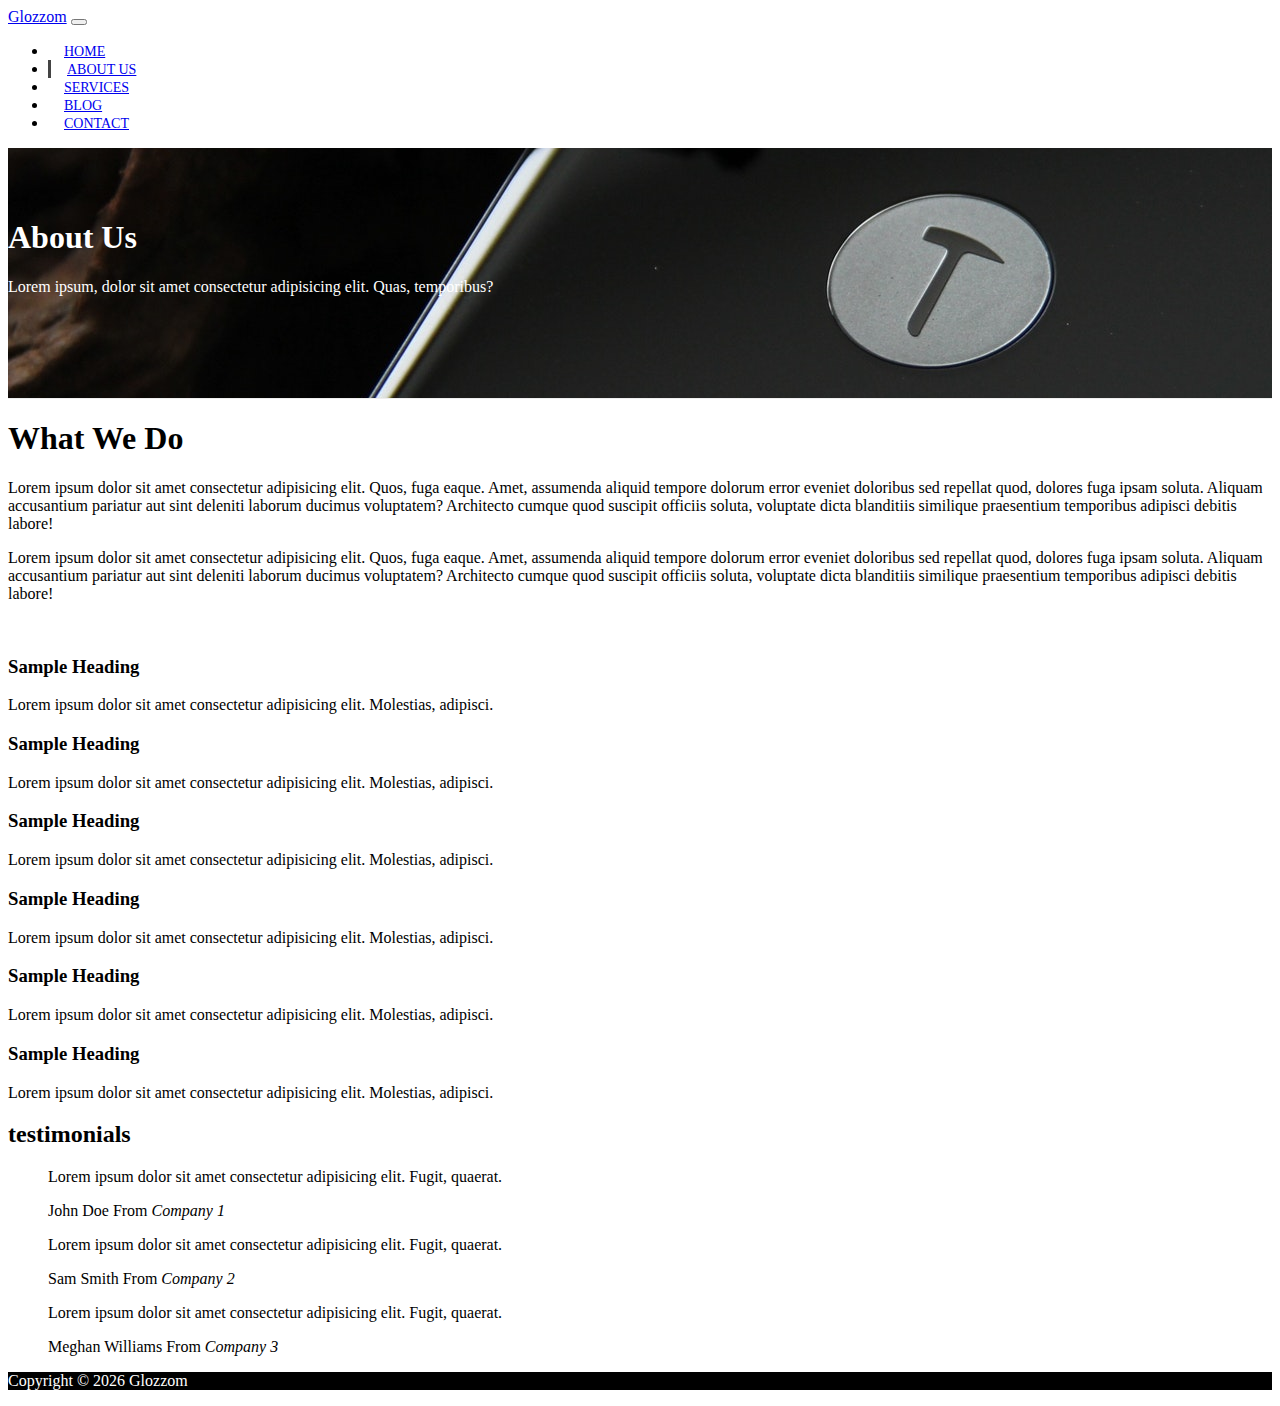
==== about.html @ 7329d4df "Foundation Files" ====
<!DOCTYPE html>
<html lang="en">

<head>
  <meta charset="UTF-8">
  <meta name="viewport" content="width=device-width, initial-scale=1.0">
  <meta http-equiv="X-UA-Compatible" content="ie=edge">
  <link rel="stylesheet" href="https://use.fontawesome.com/releases/v5.0.13/css/all.css" integrity="sha384-DNOHZ68U8hZfKXOrtjWvjxusGo9WQnrNx2sqG0tfsghAvtVlRW3tvkXWZh58N9jp"
    crossorigin="anonymous">
  <link rel="stylesheet" href="https://stackpath.bootstrapcdn.com/bootstrap/4.1.1/css/bootstrap.min.css" integrity="sha384-WskhaSGFgHYWDcbwN70/dfYBj47jz9qbsMId/iRN3ewGhXQFZCSftd1LZCfmhktB"
    crossorigin="anonymous">
  <link rel="stylesheet" href="https://cdnjs.cloudflare.com/ajax/libs/slick-carousel/1.9.0/slick.css" />
  <link rel="stylesheet" href="https://cdnjs.cloudflare.com/ajax/libs/slick-carousel/1.9.0/slick-theme.css" />
  <link rel="stylesheet" href="css/style.css">
  <title>Bootstrap Theme</title>
</head>

<body>
  <nav class="navbar navbar-expand-sm navbar-dark bg-dark">
    <div class="container">
      <a href="index.html" class="navbar-brand">Glozzom</a>
      <button class="navbar-toggler" data-toggle="collapse" data-target="#navbarCollapse">
        <span class="navbar-toggler-icon"></span>
      </button>
      <div class="collapse navbar-collapse" id="navbarCollapse">
        <ul class="navbar-nav ml-auto">
          <li class="nav-item">
            <a href="index.html" class="nav-link">Home</a>
          </li>
          <li class="nav-item active">
            <a href="about.html" class="nav-link">About Us</a>
          </li>
          <li class="nav-item">
            <a href="services.html" class="nav-link">Services</a>
          </li>
          <li class="nav-item">
            <a href="blog.html" class="nav-link">Blog</a>
          </li>
          <li class="nav-item">
            <a href="contact.html" class="nav-link">Contact</a>
          </li>
        </ul>
      </div>
    </div>
  </nav>

  <!-- PAGE HEADER -->
  <header id="page-header">
    <div class="container">
      <div class="row">
        <div class="col-md-6 m-auto text-center">
          <h1>About Us</h1>
          <p>Lorem ipsum, dolor sit amet consectetur adipisicing elit. Quas, temporibus?</p>
        </div>
      </div>
    </div>
  </header>

  <!-- ABOUT SECTION -->
  <section id="about" class="py-3">
    <div class="container">
      <div class="row">
        <div class="col-md-6">
          <h1>What We Do</h1>
          <p>Lorem ipsum dolor sit amet consectetur adipisicing elit. Quos, fuga eaque. Amet, assumenda aliquid tempore dolorum
            error eveniet doloribus sed repellat quod, dolores fuga ipsam soluta. Aliquam accusantium pariatur aut sint deleniti
            laborum ducimus voluptatem? Architecto cumque quod suscipit officiis soluta, voluptate dicta blanditiis similique
            praesentium temporibus adipisci debitis labore!</p>
          <p>Lorem ipsum dolor sit amet consectetur adipisicing elit. Quos, fuga eaque. Amet, assumenda aliquid tempore dolorum
            error eveniet doloribus sed repellat quod, dolores fuga ipsam soluta. Aliquam accusantium pariatur aut sint deleniti
            laborum ducimus voluptatem? Architecto cumque quod suscipit officiis soluta, voluptate dicta blanditiis similique
            praesentium temporibus adipisci debitis labore!</p>
        </div>
        <div class="col-md-6">
          <img src="https://source.unsplash.com/random/700x700/?technology" alt="" class="img-fluid rounded-circle d-none d-md-block about-img">
        </div>
      </div>
    </div>
  </section>

  <!-- ICON BOXES -->
  <section id="icon-boxes" class="p-5">
    <div class="container">
      <div class="row mb-4">
        <div class="col-md-4">
          <div class="card bg-danger text-white text-center">
            <div class="card-body">
              <i class="fas fa-building fa-3x"></i>
              <h3>Sample Heading</h3>
              Lorem ipsum dolor sit amet consectetur adipisicing elit. Molestias, adipisci.
            </div>
          </div>
        </div>
        <div class="col-md-4">
          <div class="card bg-dark text-white text-center">
            <div class="card-body">
              <i class="fas fa-bullhorn fa-3x"></i>
              <h3>Sample Heading</h3>
              Lorem ipsum dolor sit amet consectetur adipisicing elit. Molestias, adipisci.
            </div>
          </div>
        </div>
        <div class="col-md-4">
          <div class="card bg-danger text-white text-center">
            <div class="card-body">
              <i class="fas fa-comments fa-3x"></i>
              <h3>Sample Heading</h3>
              Lorem ipsum dolor sit amet consectetur adipisicing elit. Molestias, adipisci.
            </div>
          </div>
        </div>
      </div>

      <div class="row mb-4">
        <div class="col-md-4">
          <div class="card bg-dark text-white text-center">
            <div class="card-body">
              <i class="fas fa-box fa-3x"></i>
              <h3>Sample Heading</h3>
              Lorem ipsum dolor sit amet consectetur adipisicing elit. Molestias, adipisci.
            </div>
          </div>
        </div>
        <div class="col-md-4">
          <div class="card bg-danger text-white text-center">
            <div class="card-body">
              <i class="fas fa-credit-card fa-3x"></i>
              <h3>Sample Heading</h3>
              Lorem ipsum dolor sit amet consectetur adipisicing elit. Molestias, adipisci.
            </div>
          </div>
        </div>
        <div class="col-md-4">
          <div class="card bg-dark text-white text-center">
            <div class="card-body">
              <i class="fas fa-coffee fa-3x"></i>
              <h3>Sample Heading</h3>
              Lorem ipsum dolor sit amet consectetur adipisicing elit. Molestias, adipisci.
            </div>
          </div>
        </div>
      </div>
    </div>
  </section>

  <!-- TESTIMONIALS -->
  <section id="testimonials" class="p-4 bg-dark text-white">
    <div class="container">
      <h2 class="text-center">testimonials</h2>
      <div class="row text-center">
        <div class="col">
          <div class="slider">
            <div>
              <blockquote class="blockquote">
                <p class="mb-0">
                  Lorem ipsum dolor sit amet consectetur adipisicing elit. Fugit, quaerat.
                </p>
                <footer class="blockquote-footer">John Doe From
                  <cite title="Company 1">Company 1</cite>
                </footer>
              </blockquote>
            </div>
            <div>
              <blockquote class="blockquote">
                <p class="mb-0">
                  Lorem ipsum dolor sit amet consectetur adipisicing elit. Fugit, quaerat.
                </p>
                <footer class="blockquote-footer">Sam Smith From
                  <cite title="Company 2">Company 2</cite>
                </footer>
              </blockquote>
            </div>
            <div>
              <blockquote class="blockquote">
                <p class="mb-0">
                  Lorem ipsum dolor sit amet consectetur adipisicing elit. Fugit, quaerat.
                </p>
                <footer class="blockquote-footer">Meghan Williams From
                  <cite title="Company 3">Company 3</cite>
                </footer>
              </blockquote>
            </div>
          </div>
        </div>
      </div>
    </div>
  </section>

  <!-- FOOTER -->
  <footer id="main-footer" class="text-center p-4">
    <div class="container">
      <div class="row">
        <div class="col">
          <p>Copyright &copy;
            <span id="year"></span> Glozzom</p>
        </div>
      </div>
    </div>
  </footer>


  <script src="http://code.jquery.com/jquery-3.3.1.min.js" integrity="sha256-FgpCb/KJQlLNfOu91ta32o/NMZxltwRo8QtmkMRdAu8="
    crossorigin="anonymous"></script>
  <script src="https://cdnjs.cloudflare.com/ajax/libs/popper.js/1.14.3/umd/popper.min.js" integrity="sha384-ZMP7rVo3mIykV+2+9J3UJ46jBk0WLaUAdn689aCwoqbBJiSnjAK/l8WvCWPIPm49"
    crossorigin="anonymous"></script>
  <script src="https://stackpath.bootstrapcdn.com/bootstrap/4.1.1/js/bootstrap.min.js" integrity="sha384-smHYKdLADwkXOn1EmN1qk/HfnUcbVRZyYmZ4qpPea6sjB/pTJ0euyQp0Mk8ck+5T"
    crossorigin="anonymous"></script>
  <script src="https://cdnjs.cloudflare.com/ajax/libs/slick-carousel/1.9.0/slick.js"></script>

  <script>
    // Get the current year for the copyright
    $('#year').text(new Date().getFullYear());

    $('.slider').slick({
      infinite: true,
      slideToShow: 1,
      slideToScroll: 1
    });
  </script>
</body>

</html>
---- css/style.css ----
body {
  overflow-x: hidden;
}

.navbar .nav-link {
  font-size: 14px;
  text-transform: uppercase;
  padding-left: 1rem !important;
  padding-right: 1rem !important;
}

.navbar .nav-item.active {
  border-left: #444 3px solid;
}

.carousel-item {
  height: 450px;
}

.carousel-image-1 {
  background: url('../img/image1.jpg');
  background-size: cover;
}

.carousel-image-2 {
  background: url('../img/image2.jpg');
  background-size: cover;
}

.carousel-image-3 {
  background: url('../img/image3.jpg');
  background-size: cover;
}

#home-heading {
  position: relative;
  min-height: 200px;
  background: url('../img/lights.jpg');
  background-attachment: fixed;
  background-repeat: no-repeat;
  text-align: center;
  color: #fff;
}

.dark-overlay {
  position: absolute;
  top: 0;
  left: 0;
  width: 100%;
  height: 100%;
  background: rgba(0, 0, 0, 0.7);
}

#video-play {
  position: relative;
  min-height: 200px;
  background: url('../img/media.jpg');
  background-attachment: fixed;
  background-repeat: no-repeat;
  background-position: 0 -300px;
  text-align: center;
  color: #fff;
}

#video-play a {
  color: #fff;
}

#page-header {
  height: 200px;
  background: url('../img/image1.jpg');
  background-position: 0 -360px;
  background-attachment: fixed;
  color: #fff;
  border-bottom: 1px #eee solid;
  padding-top: 50px;
}

.about-img {
  margin-top: -50px;
}

#faq .card {
  border: #444;
}

#faq a {
  color: #fff;
  text-decoration: none;
}

#faq .card-body,
#faq .card-header {
  background: #333;
}

#main-footer {
  background: #000;
  color: #fff;
}
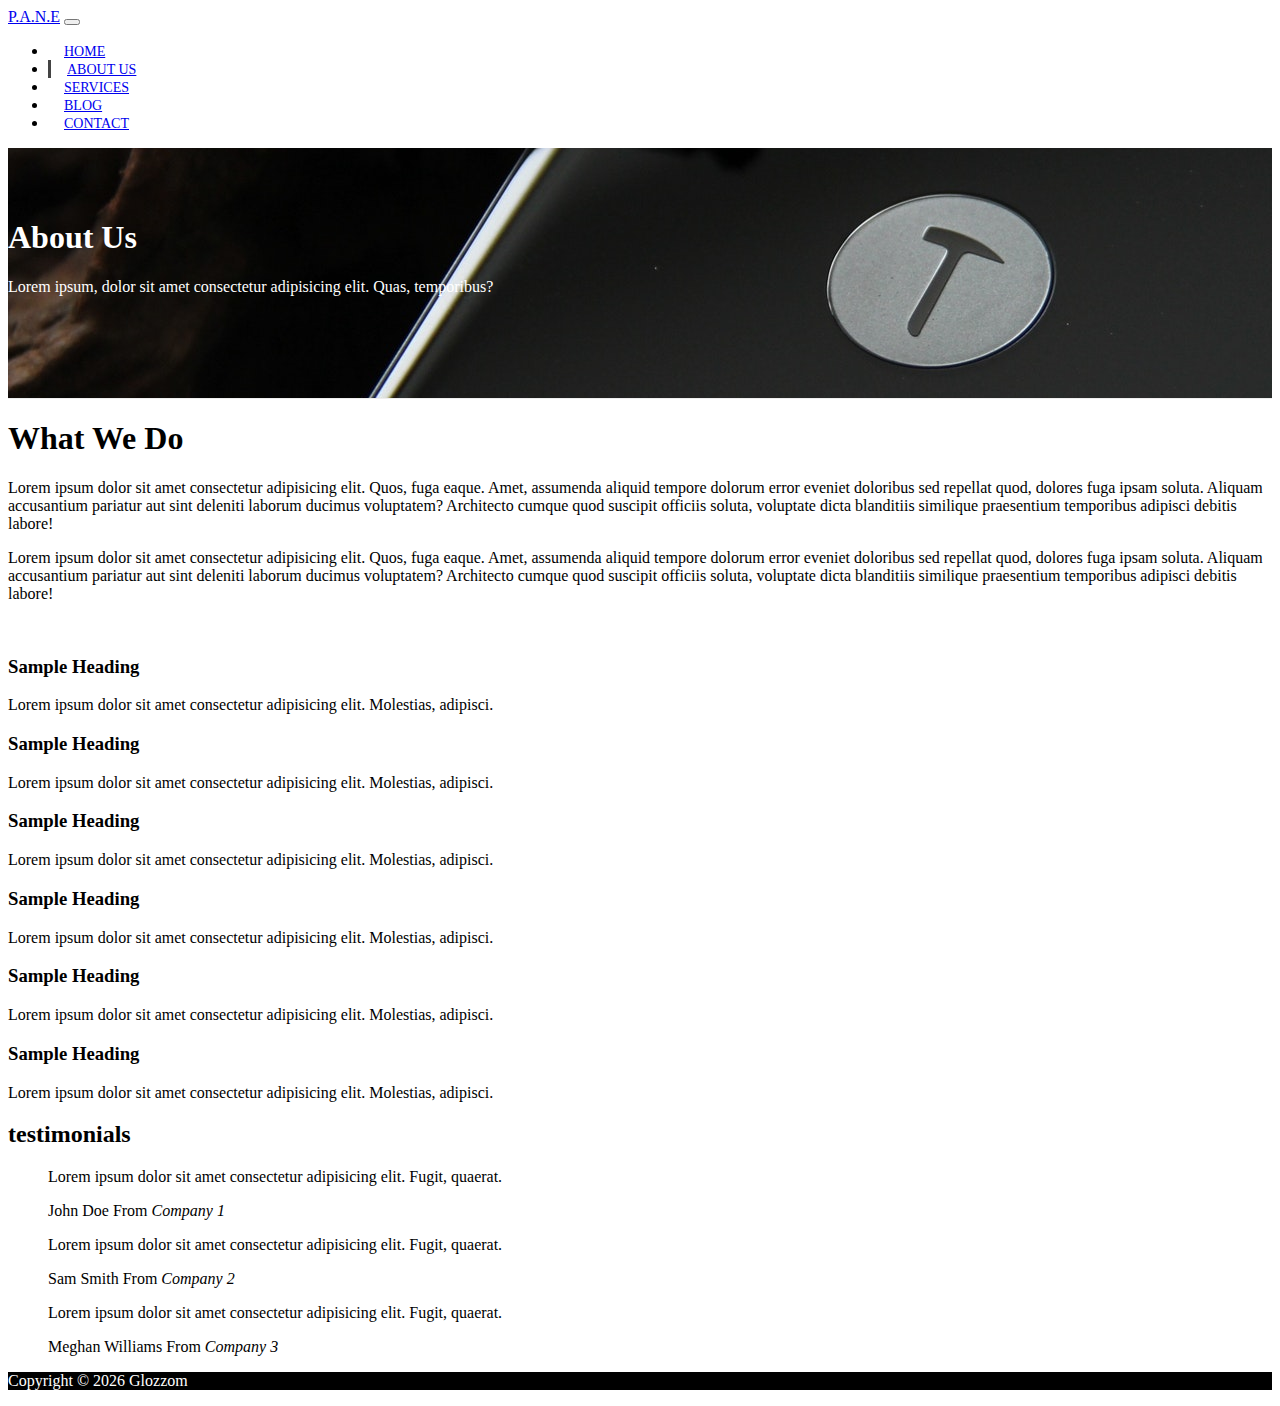
==== commit 8e3f0da9: "Using this as the Foundation" ====
--- a/about.html
+++ b/about.html
@@ -18,7 +18,7 @@
 <body>
   <nav class="navbar navbar-expand-sm navbar-dark bg-dark">
     <div class="container">
-      <a href="index.html" class="navbar-brand">Glozzom</a>
+      <a href="index.html" class="navbar-brand">P.A.N.E</a>
       <button class="navbar-toggler" data-toggle="collapse" data-target="#navbarCollapse">
         <span class="navbar-toggler-icon"></span>
       </button>
